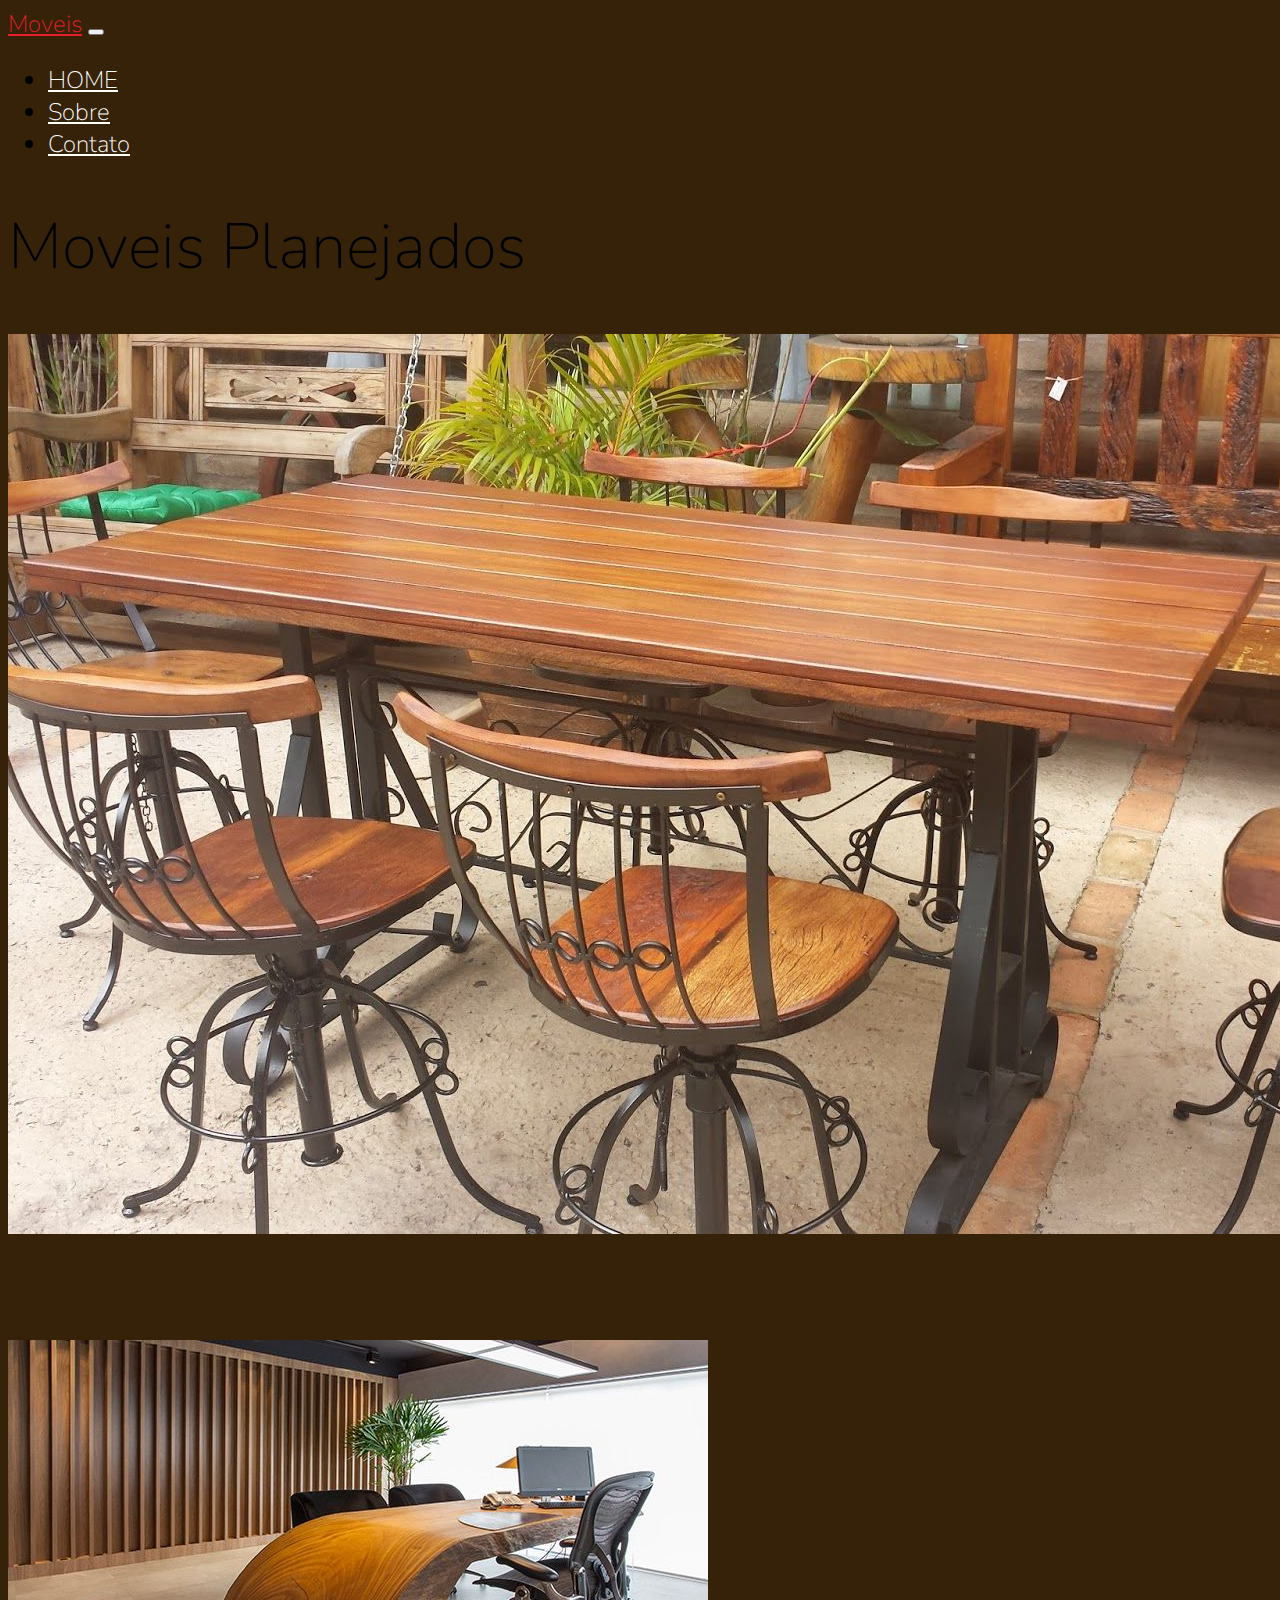
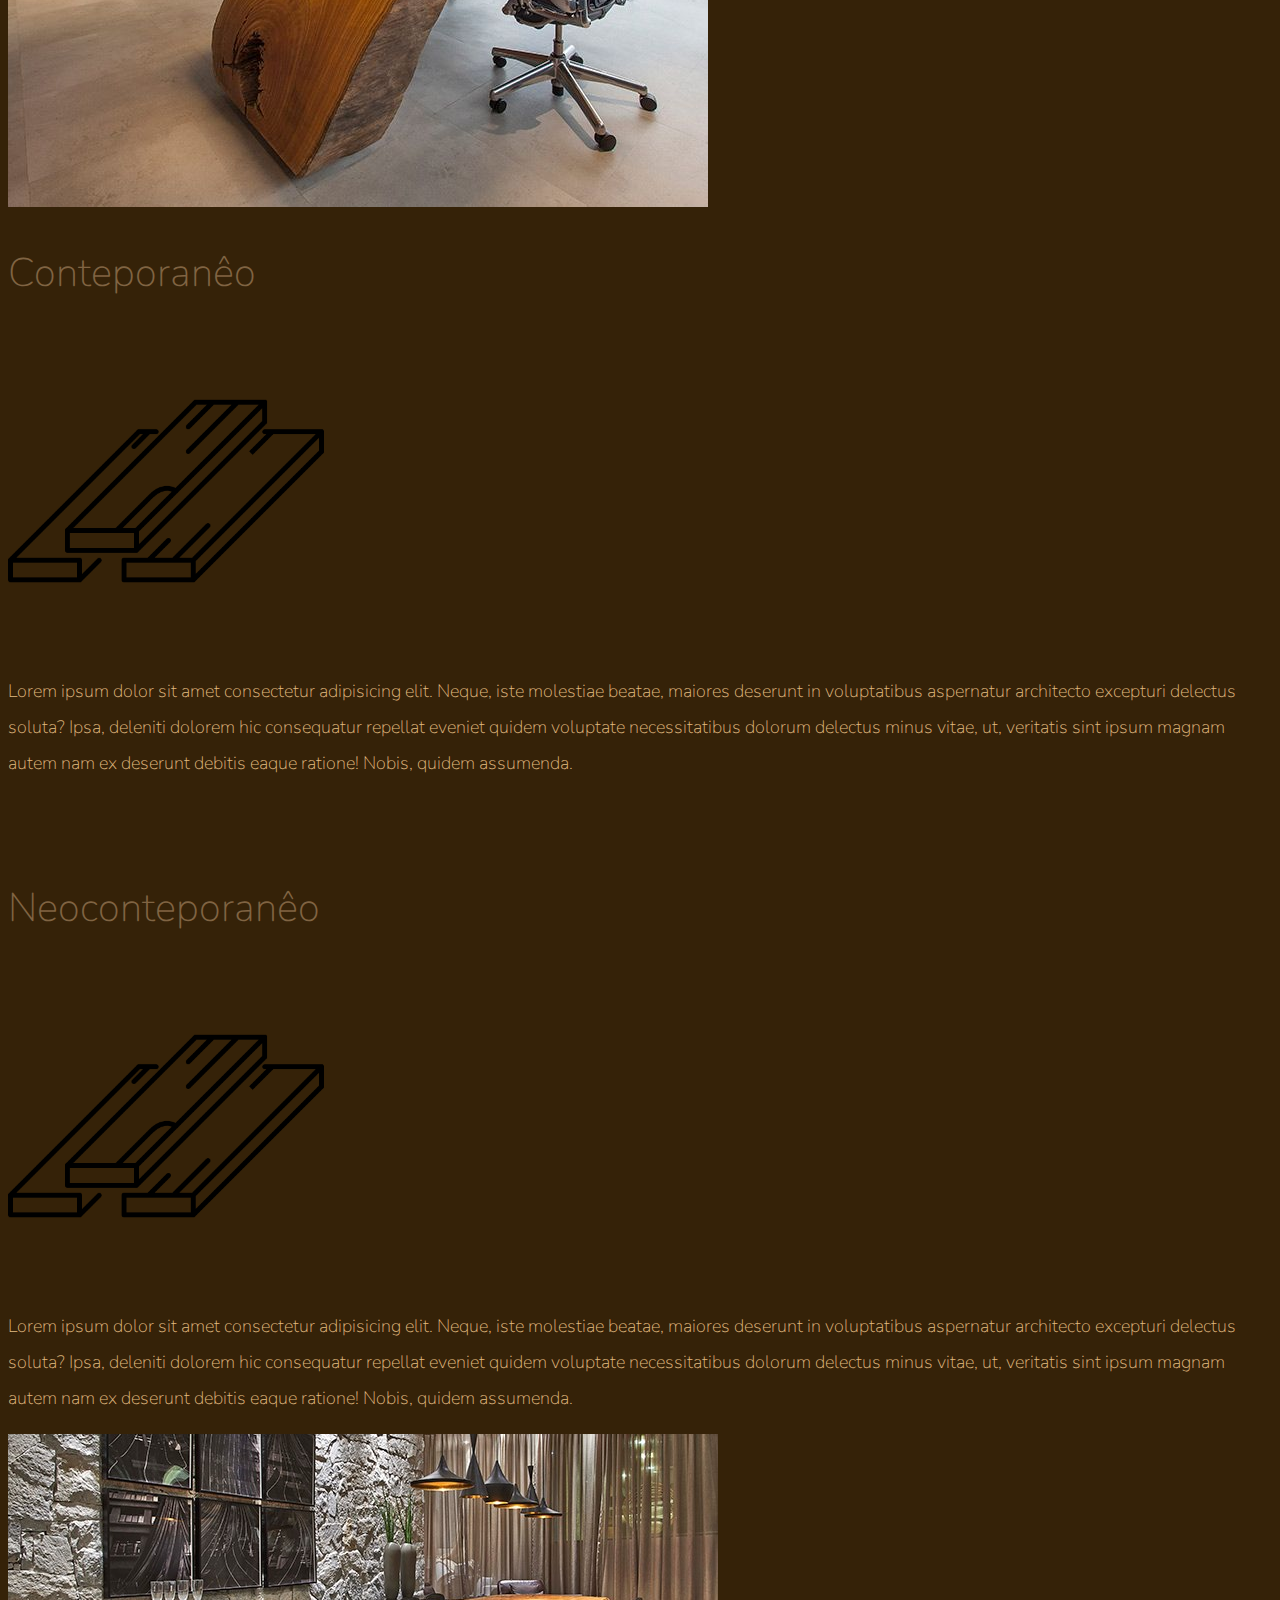
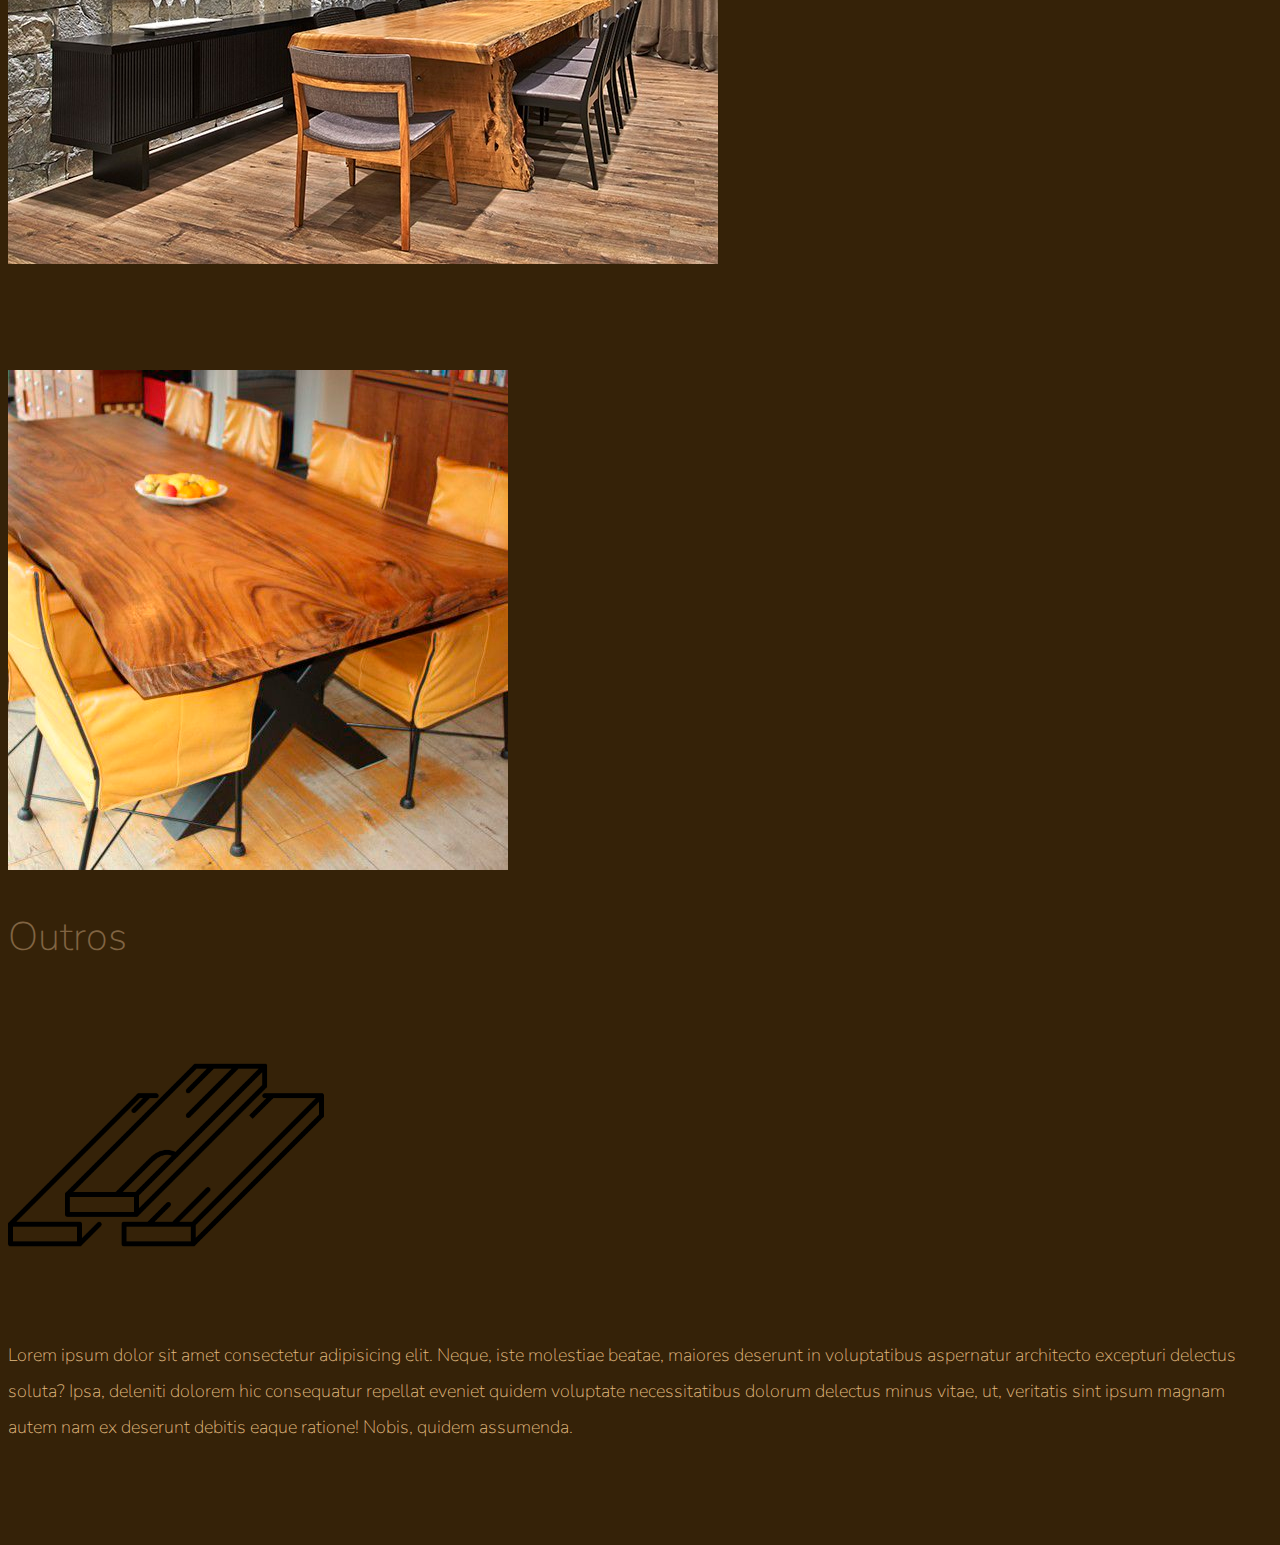
==== Madrid/index.html @ 8d804980 "Editado para marcenaria" ====
<!doctype html>
<html lang="en">

<head>
    <!-- Required meta tags -->
    <meta charset="utf-8">
    <meta name="viewport" content="width=device-width, initial-scale=1, shrink-to-fit=no">

    <!-- Google Font -->
    <link href="https://fonts.googleapis.com/css?family=Nunito:200,300,400,700" rel="stylesheet">

    <!-- Bootstrap CSS -->
    <link rel="stylesheet" href="https://stackpath.bootstrapcdn.com/bootstrap/4.1.3/css/bootstrap.min.css"
        integrity="sha384-MCw98/SFnGE8fJT3GXwEOngsV7Zt27NXFoaoApmYm81iuXoPkFOJwJ8ERdknLPMO" crossorigin="anonymous">

    <!-- Custom CSS -->
    <link rel="stylesheet" href="app.css">

    <title>Madrid</title>
</head>

<body>
    <nav id="mainNavbar" class="navbar navbar-dark navbar-expand-md py-0 fixed-top">
        <a href="#" class="navbar-brand">Moveis</a>
        <button class="navbar-toggler" data-toggle="collapse" data-target="#navLinks" aria-label="Toggle navigation">
            <span class="navbar-toggler-icon"></span>
        </button>
        <div class="collapse navbar-collapse" id="navLinks">
            <ul class="navbar-nav">
                <li class="nav-item">
                    <a href="" class="nav-link">HOME</a>
                </li>
                <li class="nav-item">
                    <a href="" class="nav-link">Sobre</a>
                </li>
                <li class="nav-item">
                    <a href="" class="nav-link">Contato</a>
                </li>
            </ul>
        </div>
    </nav>

    <section class="container-fluid px-0">
        <div class="row align-items-center">
            <div class="col-lg-6">
                <div id="headingGroup" class="text-white text-center d-none d-lg-block mt-5">
                    <h1 class="">Moveis Planejados</h1>
                </div>
            </div>
            <div class="col-lg-6">
                <img class="img-fluid" src="imgs/rustica.jpg" alt="">
            </div>
        </div>
    </section>

    <section class="container-fluid px-0">
        <div class="row align-items-center content">
            <div class="col-md-6 order-2 order-md-1">
                <img src="imgs/conteporaneo.jpg" alt="" class="img-fluid">
            </div>
            <div class="col-md-6 text-center order-1 order-md-2">
                <div class="row justify-content-center">
                    <div class="col-10 col-lg-8 blurb mb-5 mb-md-0">
                        <h2>Conteporanêo</h2>
                        <img src="imgs/wood.png" alt="" class="d-none d-lg-inline">
                        <p class="lead">Lorem ipsum dolor sit amet consectetur adipisicing elit. Neque, iste molestiae
                            beatae, maiores deserunt
                            in voluptatibus
                            aspernatur architecto excepturi delectus soluta? Ipsa, deleniti dolorem hic consequatur
                            repellat eveniet quidem
                            voluptate necessitatibus dolorum delectus minus vitae, ut, veritatis sint ipsum magnam
                            autem nam ex deserunt debitis
                            eaque ratione! Nobis, quidem assumenda.</p>
                    </div>
                </div>
            </div>
        </div>
        <div class="row align-items-center content">
            <div class="col-md-6 text-center">
                <div class="row justify-content-center">
                    <div class="col-10 col-lg-8 blurb mb-5 mb-md-0">
                        <h2>Neoconteporanêo</h2>
                        <img src="imgs/wood.png" alt="" class="d-none d-lg-inline">
                        <p class="lead">Lorem ipsum dolor sit amet consectetur adipisicing elit. Neque, iste molestiae
                            beatae, maiores deserunt
                            in voluptatibus
                            aspernatur architecto excepturi delectus soluta? Ipsa, deleniti dolorem hic consequatur
                            repellat eveniet quidem
                            voluptate necessitatibus dolorum delectus minus vitae, ut, veritatis sint ipsum magnam
                            autem nam ex deserunt debitis
                            eaque ratione! Nobis, quidem assumenda.</p>
                    </div>
                </div>
            </div>
            <div class="col-md-6">
                <img src="imgs/neo.jpg" alt="" class="img-fluid">
            </div>
        </div>
        <div class="row align-items-center content">
            <div class="col-md-6 order-2 order-md-1">
                <img src="imgs/misc.jpg" alt="" class="img-fluid">
            </div>
            <div class="col-md-6 text-center order-1 order-md-2">
                <div class="row justify-content-center">
                    <div class="col-10 col-lg-8 blurb mb-5 mb-md-0">
                        <h2>Outros</h2>
                        <img src="imgs/wood.png" alt="" class="d-none d-lg-inline">
                        <p class="lead">Lorem ipsum dolor sit amet consectetur adipisicing elit. Neque, iste molestiae
                            beatae, maiores
                            deserunt
                            in voluptatibus
                            aspernatur architecto excepturi delectus soluta? Ipsa, deleniti dolorem hic consequatur
                            repellat eveniet
                            quidem
                            voluptate necessitatibus dolorum delectus minus vitae, ut, veritatis sint ipsum magnam
                            autem nam ex deserunt
                            debitis
                            eaque ratione! Nobis, quidem assumenda.</p>
                    </div>
                </div>
            </div>
        </div>
    </section>
    <!-- Optional JavaScript -->
    <!-- jQuery first, then Popper.js, then Bootstrap JS -->
    <script src="https://code.jquery.com/jquery-3.3.1.slim.min.js"
        integrity="sha384-q8i/X+965DzO0rT7abK41JStQIAqVgRVzpbzo5smXKp4YfRvH+8abtTE1Pi6jizo"
        crossorigin="anonymous"></script>
    <script src="https://cdnjs.cloudflare.com/ajax/libs/popper.js/1.14.3/umd/popper.min.js"
        integrity="sha384-ZMP7rVo3mIykV+2+9J3UJ46jBk0WLaUAdn689aCwoqbBJiSnjAK/l8WvCWPIPm49"
        crossorigin="anonymous"></script>
    <script src="https://stackpath.bootstrapcdn.com/bootstrap/4.1.3/js/bootstrap.min.js"
        integrity="sha384-ChfqqxuZUCnJSK3+MXmPNIyE6ZbWh2IMqE241rYiqJxyMiZ6OW/JmZQ5stwEULTy"
        crossorigin="anonymous"></script>

    <script>
        $(function () {
            $(document).scroll(function () {
                var $nav = $("#mainNavbar");
                $nav.toggleClass("scrolled", $(this).scrollTop() > $nav.height());
            });
        });
    </script>
</body>

</html>
---- Madrid/app.css ----
body {
    background: #352208;
    font-family: "Nunito", sans-serif;
}

.blurb h2 {
   color: #806443;
   font-weight: 100;
   font-size: 2.5rem;
}

.blurb p {
    color: #e1bb80;
    font-weight: 100;
    font-size: 1.125rem;
    line-height: 2;
}

.content {
    margin-top: 100px;
    margin-bottom: 100px;
}

#mainNavbar {
    font-size: 1.5rem;
    font-weight: 100;    
}

#mainNavbar .nav-link {
    color: white;
}

#mainNavbar .nav-link:hover {
    color: #EA1C2C;
}

#mainNavbar .navbar-brand {
    color: #EA1C2C;
    font-size: 1.5rem;
}

#headingGroup span {
    color: #EA1C2C;
}

#headingGroup h1 {
    font-weight: 100;
    font-size: 4rem;
}

.navbar.scrolled {
    background: #e1bb80;
    transition: background 500ms;
}

@media (max-width: 1200px) {
    #headingGroup h1 {
        font-weight: 100;
        font-size: 3rem;
    }
    .blurb h2 {
        font-size: 2rem;
    }
}
.d-none.d-lg-inline{
    width: 25%;
}
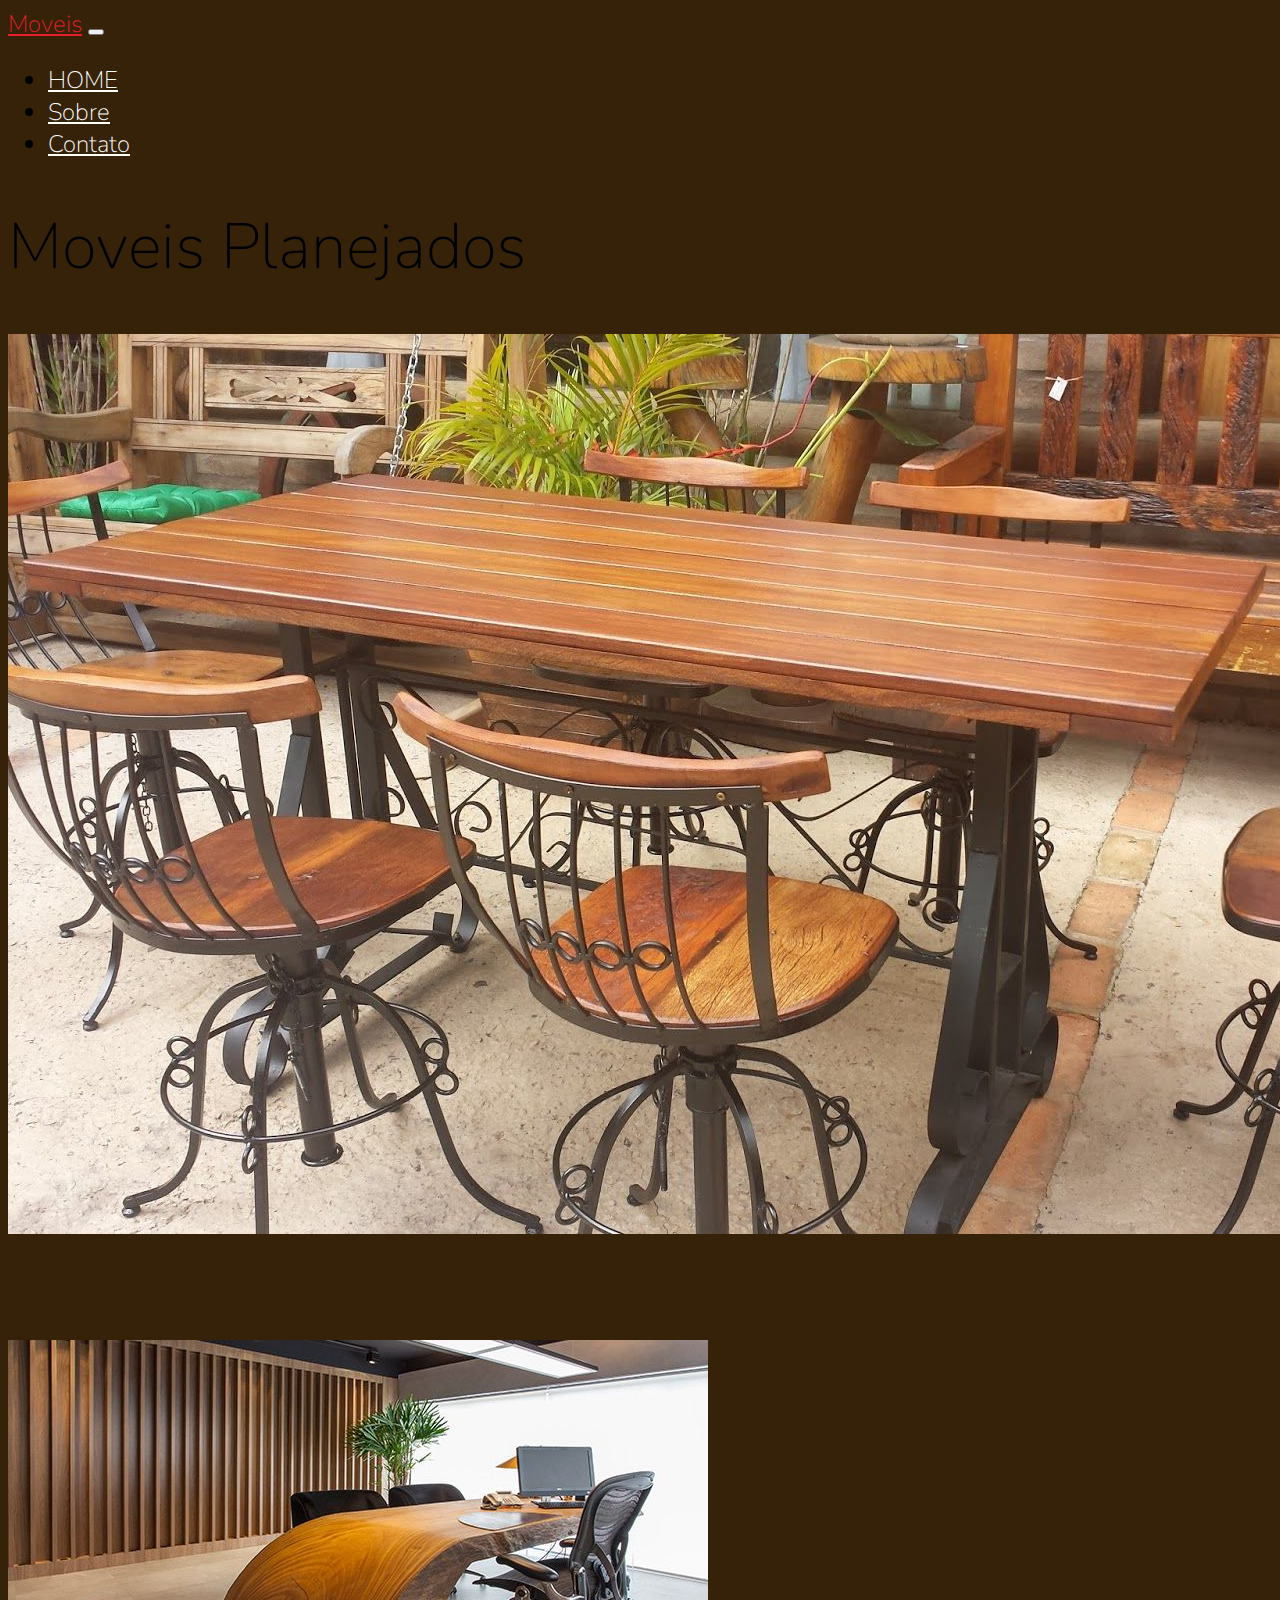
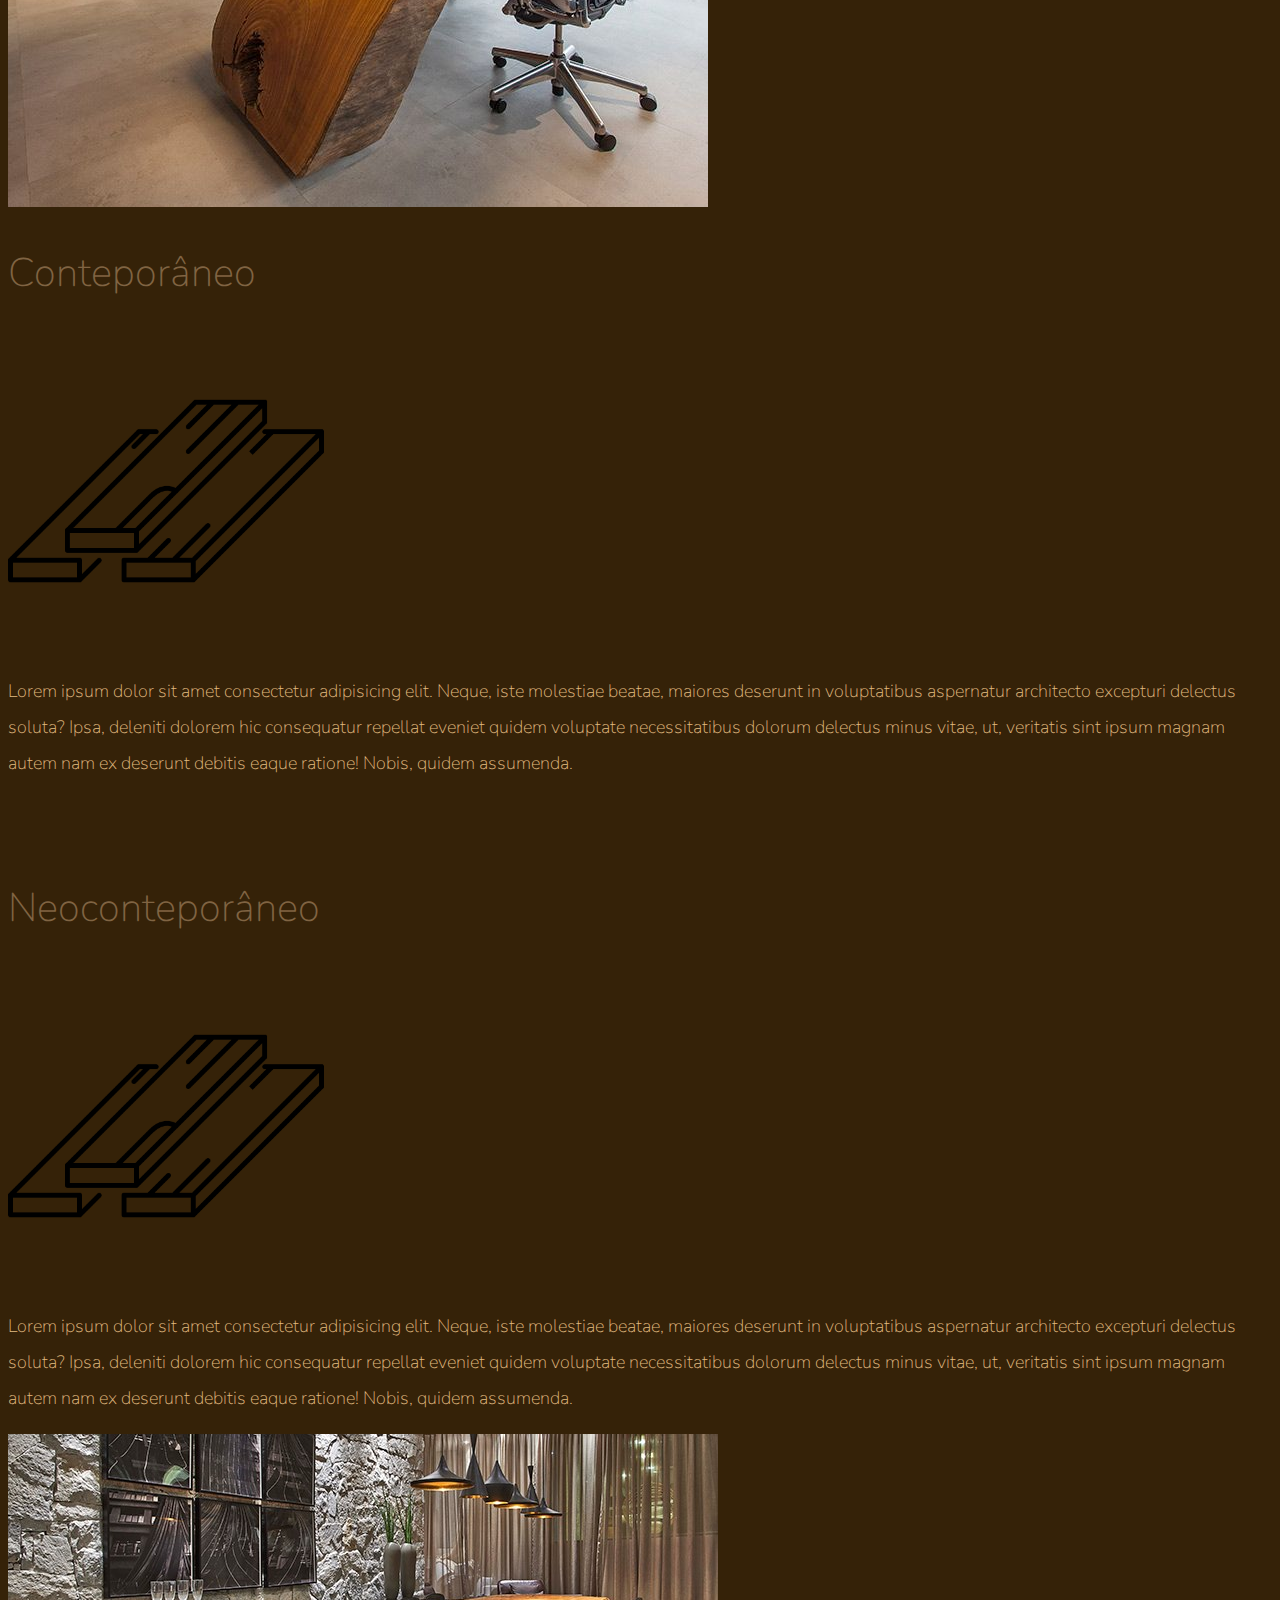
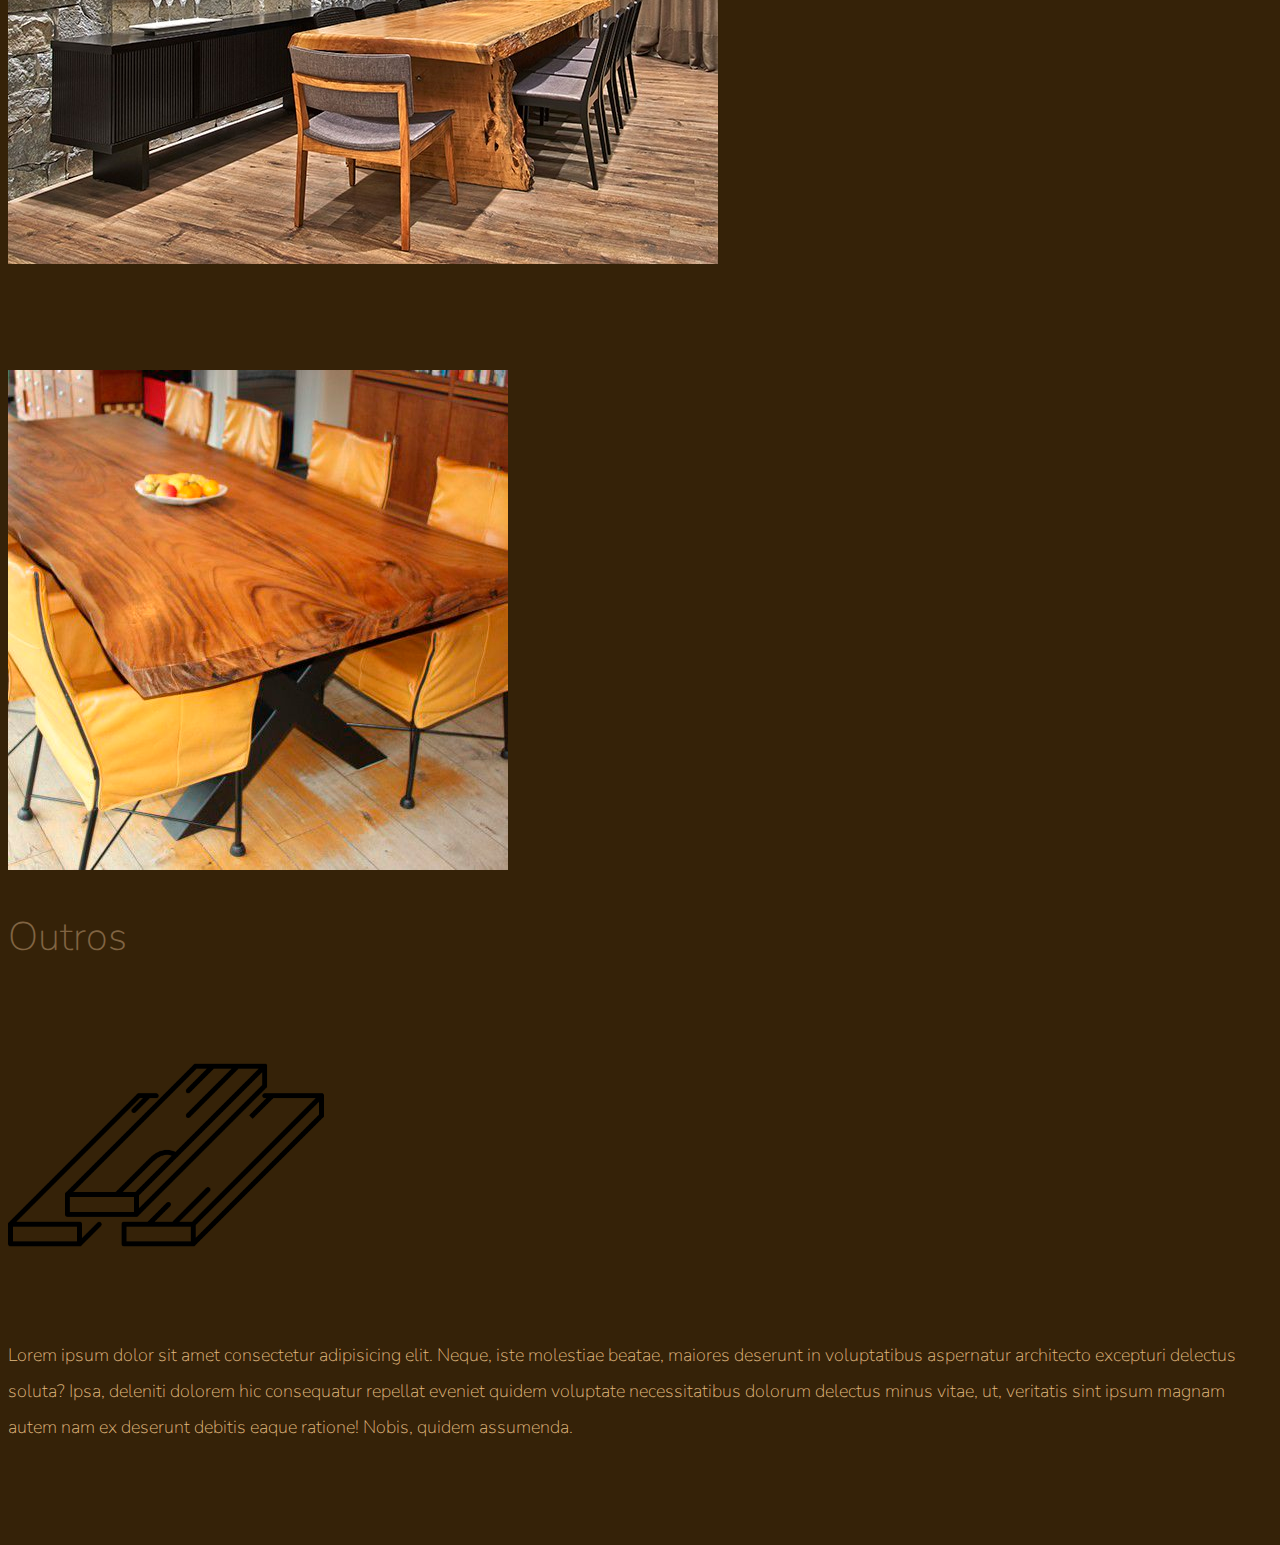
==== commit 41fb505c: "Update index.html" ====
--- a/Madrid/index.html
+++ b/Madrid/index.html
@@ -61,7 +61,7 @@
             <div class="col-md-6 text-center order-1 order-md-2">
                 <div class="row justify-content-center">
                     <div class="col-10 col-lg-8 blurb mb-5 mb-md-0">
-                        <h2>Conteporanêo</h2>
+                        <h2>Conteporâneo</h2>
                         <img src="imgs/wood.png" alt="" class="d-none d-lg-inline">
                         <p class="lead">Lorem ipsum dolor sit amet consectetur adipisicing elit. Neque, iste molestiae
                             beatae, maiores deserunt
@@ -79,7 +79,7 @@
             <div class="col-md-6 text-center">
                 <div class="row justify-content-center">
                     <div class="col-10 col-lg-8 blurb mb-5 mb-md-0">
-                        <h2>Neoconteporanêo</h2>
+                        <h2>Neoconteporâneo</h2>
                         <img src="imgs/wood.png" alt="" class="d-none d-lg-inline">
                         <p class="lead">Lorem ipsum dolor sit amet consectetur adipisicing elit. Neque, iste molestiae
                             beatae, maiores deserunt
